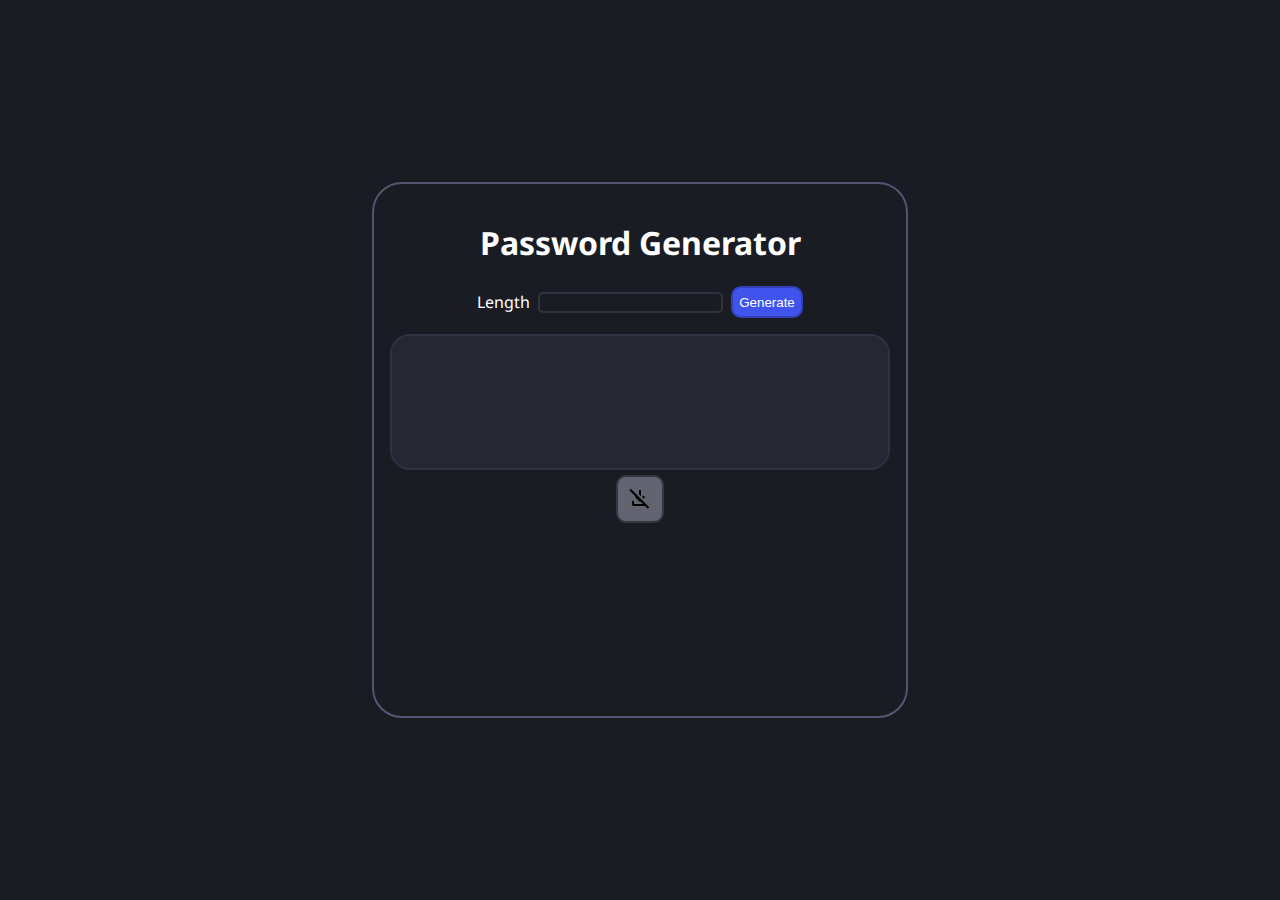
==== src/Web/index.html @ e8740400 "lots of stuff" ====
<!DOCTYPE html>
<html>
<head>
    <meta charset="UTF-8">
    <meta http-equiv="X-UA-Compatible" content="IE=edge">
    <title>Password Generator</title>
    <meta name="viewport" content="width=device-width, initial-scale=1">
    <link rel="preconnect" href="https://fonts.googleapis.com">
    <link rel="preconnect" href="https://fonts.gstatic.com" crossorigin>
    <link rel="stylesheet" href="https://fonts.googleapis.com/css2?family=Noto+Sans:wght@400;700&display=swap">
    <link rel="stylesheet" type="text/css" media="screen" href="style.css">
    <script src="main.js"></script>
</head>
<body>
    <noscript>
        <style>
            button {
                background-color: #626370;
                border-color: #36363D;
                pointer-events: none;
            }
        </style>
        <div id="warning">
            <p id="warning-text">This website creates passwords on the client-side. Because of this, JavaScript must be enabled.</p>
        </div>
    </noscript>
    <div id="main">
        <h1>Password Generator</h1>
        <form onsubmit="validate(event)">
            <label for="length">Length</label>
            <input type="number" name="length" id="length">
            <button id="generate">Generate</button>
        </form>
        <textarea id="password" readonly></textarea>
        <br />
        <button id="download" onclick="download()" disabled><img id="download-icon" src="./assets/icons/download_off.svg"></button>
    </div>
</body>
</html>
---- src/Web/style.css ----
@charset "UTF-8";

@font-face {
    font-family: unifont;
    src: url(./assets/fonts/unifont/unifont.otf) format("opentype");
}

body {
    height: 100vh;
    margin: 0;
    padding: 0;
    
    font-family: "Noto Sans", unifont, sans-serif;

    background-color: #1A1C24;
    color: white;
}

#main {
    position: relative;
    top: 50vh;
    left: 50vw;

    width: 500px;
    height: 500px;
    padding: 1em;
    border: 2px solid #515770;
    border-radius: 30px;

    text-align: center;

    transform: translate(-50%, -50%);
}

.warning {
    position: fixed;
    top: 1em;
    left: 50%;
    z-index: 1;

    width: 760px;
    height: 32px;
    padding: 0.5em;
    border: 2px solid #ED585B;
    border-radius: 15px;

    background-color: #F0A1A2;

    text-align: center;
    
    transform: translateX(-50%);
}

.warning-text {
    position: relative;
    top: 50%;

    margin: 0;

    transform: translateY(-50%);
}

form {
    display: flex;
    justify-content: center;
    align-items: center;

    margin: 16px 0;
}

#length {
    margin: 0 8px;
    border: 2px solid #2F3240;
    border-radius: 5px;
    
    background-color: #1A1C24;
    
    color: white; 
}

button {
    padding: 0.5em;
    border: 2px solid #3240BA;
    border-radius: 10px;

    background-color: #4153ED;
    
    color: white;
    text-align: center;
    
    transition: background-color 200ms, border-color 200ms;
}

button:hover {
    border-color: #1E266E;

    background-color: #3240BA;
}

#generate {
    cursor: pointer;
}

#password {
    width: 492px;
    height: 128px;
    border: 2px solid #2F3240;
    border-radius: 20px;

    color: white;
    background-color: #252833;

    font-family: "Noto Sans", unifont, monospace;
    font-size: 1em;
    
    text-align: center;
    
    resize: none;
}

#download {
    width: 48px;
    height: 48px;
    border-color: #36363D;

    background-color: #626370;
    
    cursor: not-allowed;
}
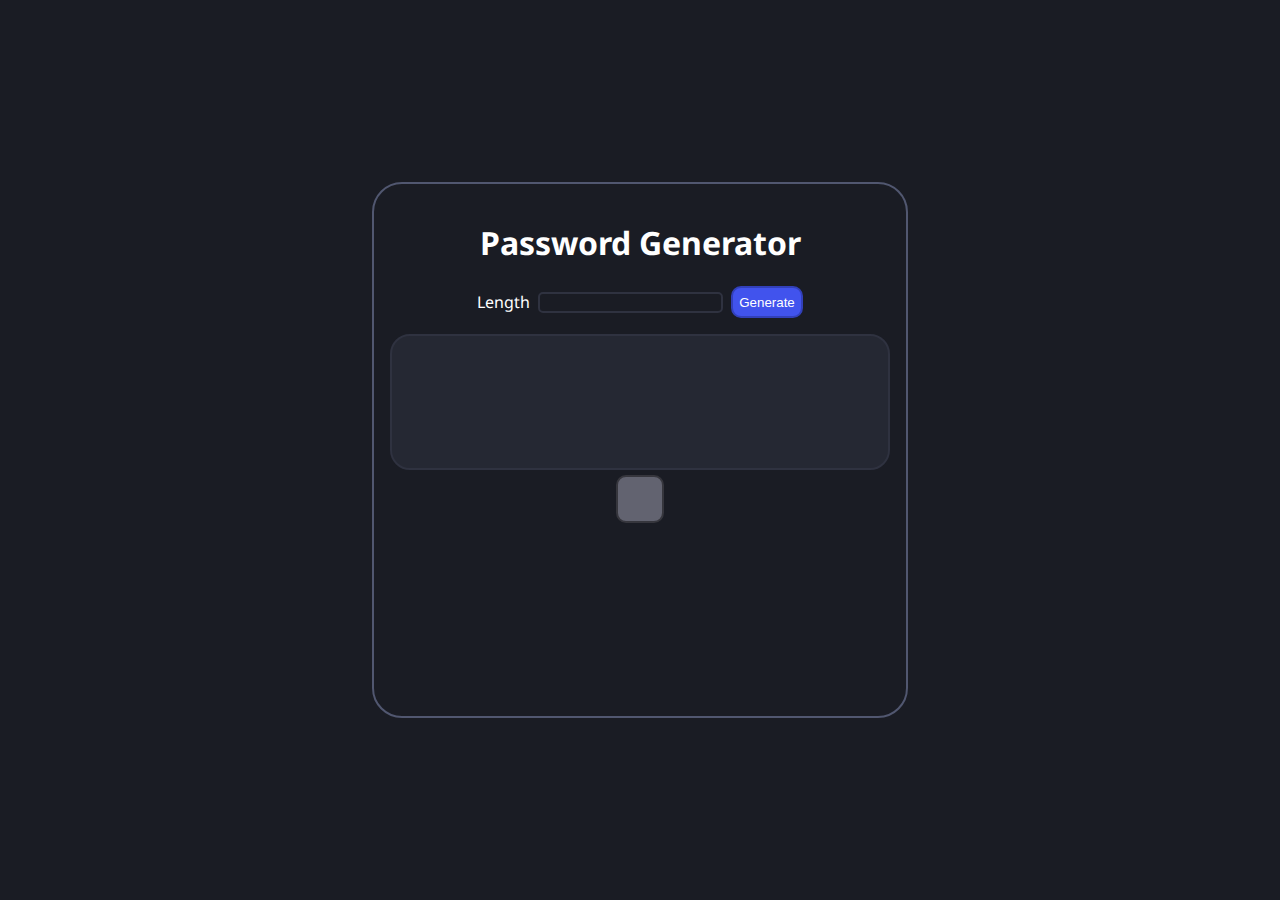
==== commit 88c6cc75: "Save changes to start documentation and release texts" ====
--- a/src/Web/index.html
+++ b/src/Web/index.html
@@ -20,8 +20,8 @@
                 pointer-events: none;
             }
         </style>
-        <div id="warning">
-            <p id="warning-text">This website creates passwords on the client-side. Because of this, JavaScript must be enabled.</p>
+        <div class="warning">
+            <p class="warning-text">This website creates passwords on the client-side. Because of this, JavaScript must be enabled.</p>
         </div>
     </noscript>
     <div id="main">
@@ -33,7 +33,7 @@
         </form>
         <textarea id="password" readonly></textarea>
         <br />
-        <button id="download" onclick="download()" disabled><img id="download-icon" src="./assets/icons/download_off.svg"></button>
+        <button id="download" onclick="download()" disabled></button>
     </div>
 </body>
 </html>
--- a/src/Web/style.css
+++ b/src/Web/style.css
@@ -41,10 +41,10 @@
     width: 760px;
     height: 32px;
     padding: 0.5em;
-    border: 2px solid #ED585B;
+    border: 2px solid #BA4547;
     border-radius: 15px;
 
-    background-color: #F0A1A2;
+    background-color: #ED585B;
 
     text-align: center;
     
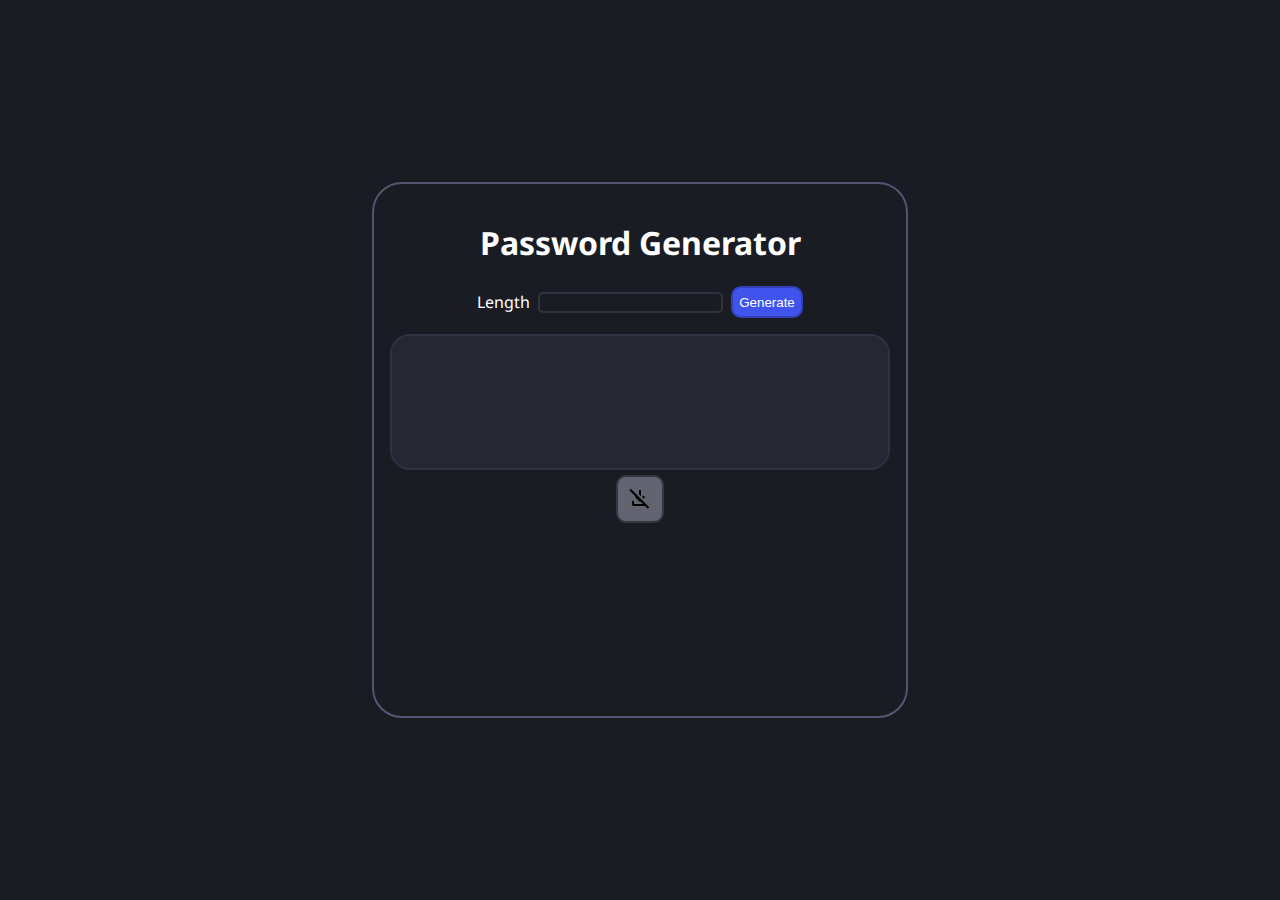
==== commit 3d0e31f0: "Send README to edit in GitHub" ====
--- a/src/Web/index.html
+++ b/src/Web/index.html
@@ -33,7 +33,7 @@
         </form>
         <textarea id="password" readonly></textarea>
         <br />
-        <button id="download" onclick="download()" disabled></button>
+        <button id="download" onclick="download()" disabled><img id="download-icon" src="./assets/icons/download_off.svg"></button>
     </div>
 </body>
 </html>
